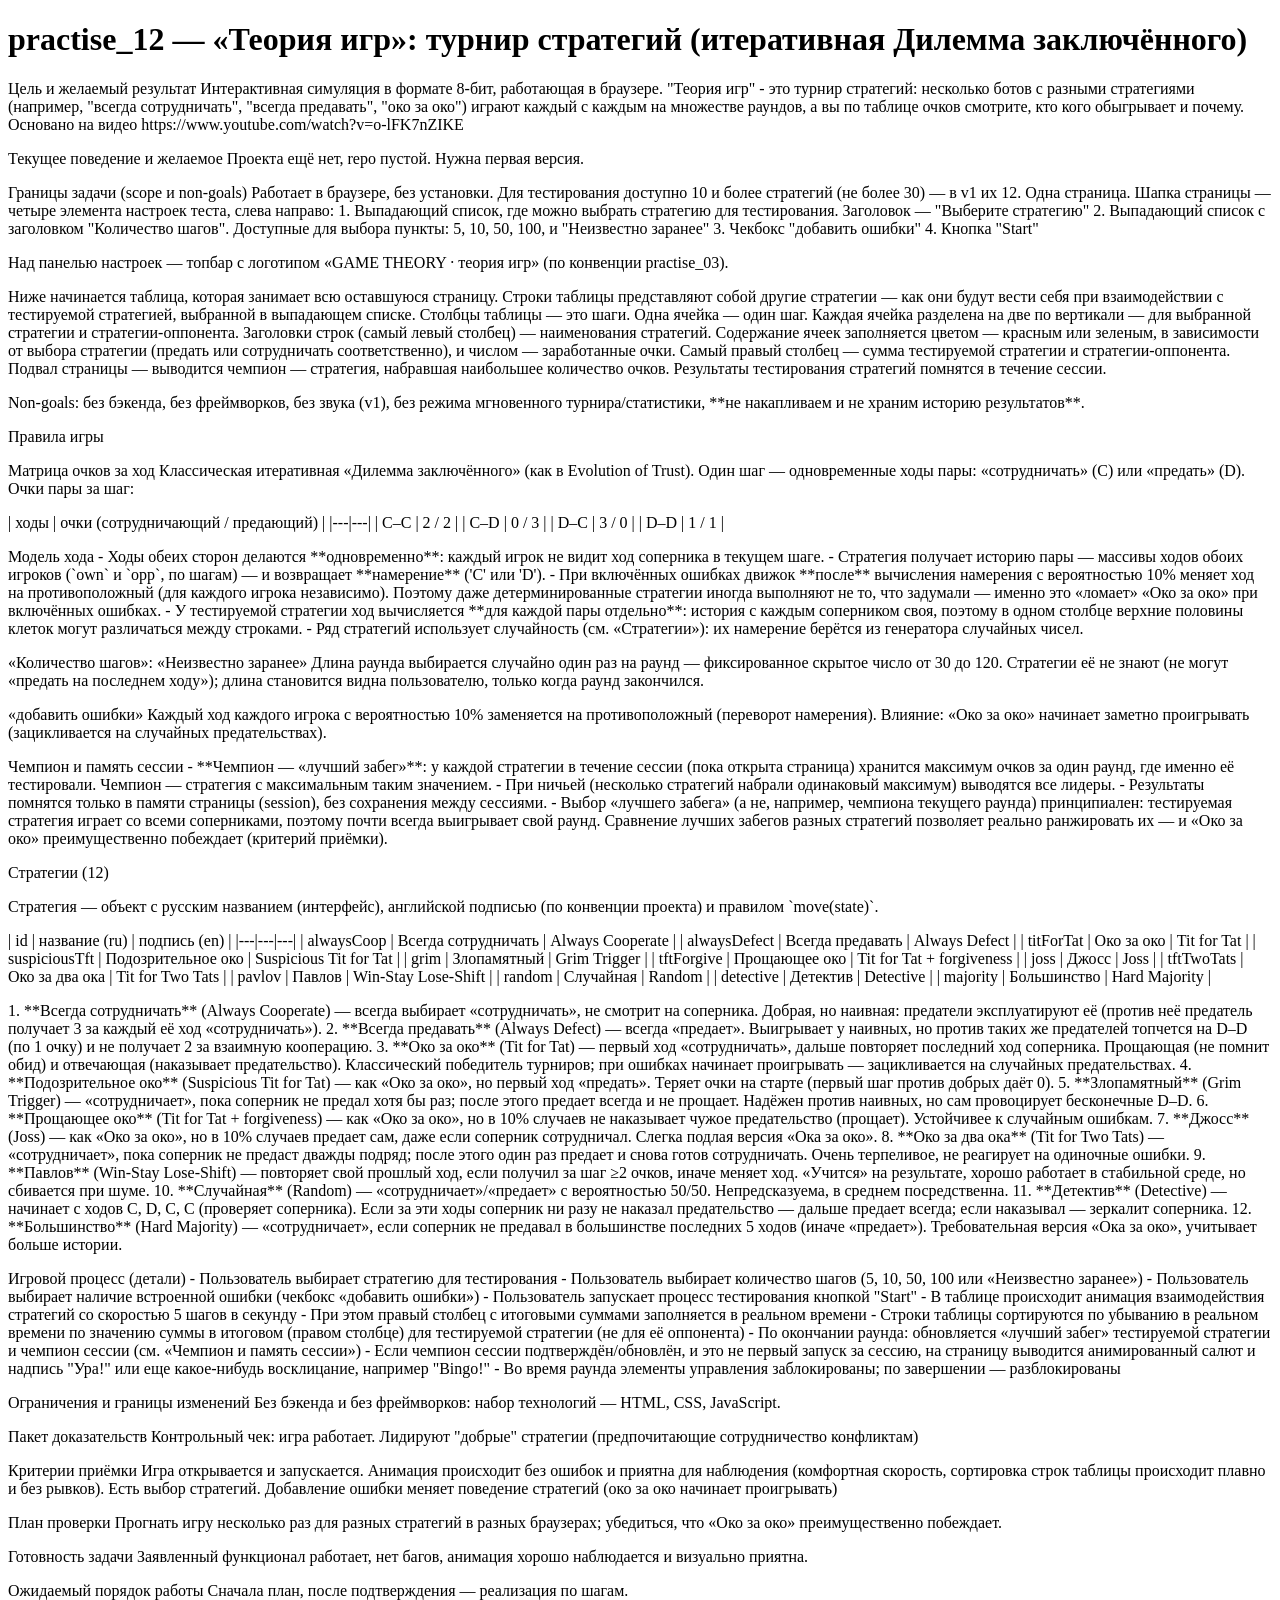
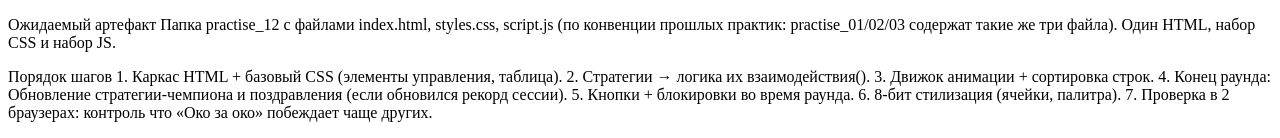
==== practise_13/TEST.html @ 635e6823 "practise 13 часть 1" ====
<!doctype html>
<html lang="ru">
<head>
<meta charset="UTF-8">
<title>practise_12 — «Теория игр»: турнир стратегий (итеративная Дилемма заключённого)</title>
</head>
<body>
<h1>practise_12 — «Теория игр»: турнир стратегий (итеративная Дилемма заключённого)</h1>
<p>Цель и желаемый результат Интерактивная симуляция в формате 8-бит, работающая в браузере. &quot;Теория игр&quot; - это турнир стратегий: несколько ботов с разными стратегиями (например, &quot;всегда сотрудничать&quot;, &quot;всегда предавать&quot;, &quot;око за око&quot;) играют каждый с каждым на множестве раундов, а вы по таблице очков смотрите, кто кого обыгрывает и почему. Основано на видео https://www.youtube.com/watch?v=o-lFK7nZIKE</p>
<p>Текущее поведение и желаемое Проекта ещё нет, repo пустой. Нужна первая версия.</p>
<p>Границы задачи (scope и non-goals) Работает в браузере, без установки. Для тестирования доступно 10 и более стратегий (не более 30) — в v1 их 12. Одна страница. Шапка страницы — четыре элемента настроек теста, слева направо: 1. Выпадающий список, где можно выбрать стратегию для тестирования. Заголовок — &quot;Выберите стратегию&quot; 2. Выпадающий список с заголовком &quot;Количество шагов&quot;. Доступные для выбора пункты: 5, 10, 50, 100, и &quot;Неизвестно заранее&quot; 3. Чекбокс &quot;добавить ошибки&quot; 4. Кнопка &quot;Start&quot;</p>
<p>Над панелью настроек — топбар с логотипом «GAME THEORY · теория игр» (по конвенции practise_03).</p>
<p>Ниже начинается таблица, которая занимает всю оставшуюся страницу. Строки таблицы представляют собой другие стратегии — как они будут вести себя при взаимодействии с тестируемой стратегией, выбранной в выпадающем списке. Столбцы таблицы — это шаги. Одна ячейка — один шаг. Каждая ячейка разделена на две по вертикали — для выбранной стратегии и стратегии-оппонента. Заголовки строк (самый левый столбец) — наименования стратегий. Содержание ячеек заполняется цветом — красным или зеленым, в зависимости от выбора стратегии (предать или сотрудничать соответственно), и числом — заработанные очки. Самый правый столбец — сумма тестируемой стратегии и стратегии-оппонента. Подвал страницы — выводится чемпион — стратегия, набравшая наибольшее количество очков. Результаты тестирования стратегий помнятся в течение сессии.</p>
<p>Non-goals: без бэкенда, без фреймворков, без звука (v1), без режима мгновенного турнира/статистики, **не накапливаем и не храним историю результатов**.</p>
<p>Правила игры</p>
<p>Матрица очков за ход Классическая итеративная «Дилемма заключённого» (как в Evolution of Trust). Один шаг — одновременные ходы пары: «сотрудничать» (C) или «предать» (D). Очки пары за шаг:</p>
<p>| ходы | очки (сотрудничающий / предающий) | |---|---| | C–C | 2 / 2 | | C–D | 0 / 3 | | D–C | 3 / 0 | | D–D | 1 / 1 |</p>
<p>Модель хода - Ходы обеих сторон делаются **одновременно**: каждый игрок не видит ход соперника в текущем шаге. - Стратегия получает историю пары — массивы ходов обоих игроков (`own` и `opp`, по шагам) — и возвращает **намерение** (&#x27;C&#x27; или &#x27;D&#x27;). - При включённых ошибках движок **после** вычисления намерения с вероятностью 10% меняет ход на противоположный (для каждого игрока независимо). Поэтому даже детерминированные стратегии иногда выполняют не то, что задумали — именно это «ломает» «Око за око» при включённых ошибках. - У тестируемой стратегии ход вычисляется **для каждой пары отдельно**: история с каждым соперником своя, поэтому в одном столбце верхние половины клеток могут различаться между строками. - Ряд стратегий использует случайность (см. «Стратегии»): их намерение берётся из генератора случайных чисел.</p>
<p>«Количество шагов»: «Неизвестно заранее» Длина раунда выбирается случайно один раз на раунд — фиксированное скрытое число от 30 до 120. Стратегии её не знают (не могут «предать на последнем ходу»); длина становится видна пользователю, только когда раунд закончился.</p>
<p>«добавить ошибки» Каждый ход каждого игрока с вероятностью 10% заменяется на противоположный (переворот намерения). Влияние: «Око за око» начинает заметно проигрывать (зацикливается на случайных предательствах).</p>
<p>Чемпион и память сессии - **Чемпион — «лучший забег»**: у каждой стратегии в течение сессии (пока открыта страница) хранится максимум очков за один раунд, где именно её тестировали. Чемпион — стратегия с максимальным таким значением. - При ничьей (несколько стратегий набрали одинаковый максимум) выводятся все лидеры. - Результаты помнятся только в памяти страницы (session), без сохранения между сессиями. - Выбор «лучшего забега» (а не, например, чемпиона текущего раунда) принципиален: тестируемая стратегия играет со всеми соперниками, поэтому почти всегда выигрывает свой раунд. Сравнение лучших забегов разных стратегий позволяет реально ранжировать их — и «Око за око» преимущественно побеждает (критерий приёмки).</p>
<p>Стратегии (12)</p>
<p>Стратегия — объект с русским названием (интерфейс), английской подписью (по конвенции проекта) и правилом `move(state)`.</p>
<p>| id | название (ru) | подпись (en) | |---|---|---| | alwaysCoop | Всегда сотрудничать | Always Cooperate | | alwaysDefect | Всегда предавать | Always Defect | | titForTat | Око за око | Tit for Tat | | suspiciousTft | Подозрительное око | Suspicious Tit for Tat | | grim | Злопамятный | Grim Trigger | | tftForgive | Прощающее око | Tit for Tat + forgiveness | | joss | Джосс | Joss | | tftTwoTats | Око за два ока | Tit for Two Tats | | pavlov | Павлов | Win-Stay Lose-Shift | | random | Случайная | Random | | detective | Детектив | Detective | | majority | Большинство | Hard Majority |</p>
<p>1. **Всегда сотрудничать** (Always Cooperate) — всегда выбирает «сотрудничать», не смотрит на соперника. Добрая, но наивная: предатели эксплуатируют её (против неё предатель получает 3 за каждый её ход «сотрудничать»). 2. **Всегда предавать** (Always Defect) — всегда «предает». Выигрывает у наивных, но против таких же предателей топчется на D–D (по 1 очку) и не получает 2 за взаимную кооперацию. 3. **Око за око** (Tit for Tat) — первый ход «сотрудничать», дальше повторяет последний ход соперника. Прощающая (не помнит обид) и отвечающая (наказывает предательство). Классический победитель турниров; при ошибках начинает проигрывать — зацикливается на случайных предательствах. 4. **Подозрительное око** (Suspicious Tit for Tat) — как «Око за око», но первый ход «предать». Теряет очки на старте (первый шаг против добрых даёт 0). 5. **Злопамятный** (Grim Trigger) — «сотрудничает», пока соперник не предал хотя бы раз; после этого предает всегда и не прощает. Надёжен против наивных, но сам провоцирует бесконечные D–D. 6. **Прощающее око** (Tit for Tat + forgiveness) — как «Око за око», но в 10% случаев не наказывает чужое предательство (прощает). Устойчивее к случайным ошибкам. 7. **Джосс** (Joss) — как «Око за око», но в 10% случаев предает сам, даже если соперник сотрудничал. Слегка подлая версия «Ока за око». 8. **Око за два ока** (Tit for Two Tats) — «сотрудничает», пока соперник не предаст дважды подряд; после этого один раз предает и снова готов сотрудничать. Очень терпеливое, не реагирует на одиночные ошибки. 9. **Павлов** (Win-Stay Lose-Shift) — повторяет свой прошлый ход, если получил за шаг ≥2 очков, иначе меняет ход. «Учится» на результате, хорошо работает в стабильной среде, но сбивается при шуме. 10. **Случайная** (Random) — «сотрудничает»/«предает» с вероятностью 50/50. Непредсказуема, в среднем посредственна. 11. **Детектив** (Detective) — начинает с ходов C, D, C, C (проверяет соперника). Если за эти ходы соперник ни разу не наказал предательство — дальше предает всегда; если наказывал — зеркалит соперника. 12. **Большинство** (Hard Majority) — «сотрудничает», если соперник не предавал в большинстве последних 5 ходов (иначе «предает»). Требовательная версия «Ока за око», учитывает больше истории.</p>
<p>Игровой процесс (детали) - Пользователь выбирает стратегию для тестирования - Пользователь выбирает количество шагов (5, 10, 50, 100 или «Неизвестно заранее») - Пользователь выбирает наличие встроенной ошибки (чекбокс «добавить ошибки») - Пользователь запускает процесс тестирования кнопкой &quot;Start&quot; - В таблице происходит анимация взаимодействия стратегий со скоростью 5 шагов в секунду - При этом правый столбец с итоговыми суммами заполняется в реальном времени - Строки таблицы сортируются по убыванию в реальном времени по значению суммы в итоговом (правом столбце) для тестируемой стратегии (не для её оппонента) - По окончании раунда: обновляется «лучший забег» тестируемой стратегии и чемпион сессии (см. «Чемпион и память сессии») - Если чемпион сессии подтверждён/обновлён, и это не первый запуск за сессию, на страницу выводится анимированный салют и надпись &quot;Ура!&quot; или еще какое-нибудь восклицание, например &quot;Bingo!&quot; - Во время раунда элементы управления заблокированы; по завершении — разблокированы</p>
<p>Ограничения и границы изменений Без бэкенда и без фреймворков: набор технологий — HTML, CSS, JavaScript.</p>
<p>Пакет доказательств Контрольный чек: игра работает. Лидируют &quot;добрые&quot; стратегии (предпочитающие сотрудничество конфликтам)</p>
<p>Критерии приёмки Игра открывается и запускается. Анимация происходит без ошибок и приятна для наблюдения (комфортная скорость, сортировка строк таблицы происходит плавно и без рывков). Есть выбор стратегий. Добавление ошибки меняет поведение стратегий (око за око начинает проигрывать)</p>
<p>План проверки Прогнать игру несколько раз для разных стратегий в разных браузерах; убедиться, что «Око за око» преимущественно побеждает.</p>
<p>Готовность задачи Заявленный функционал работает, нет багов, анимация хорошо наблюдается и визуально приятна.</p>
<p>Ожидаемый порядок работы Сначала план, после подтверждения — реализация по шагам.</p>
<p>Ожидаемый артефакт Папка practise_12 с файлами index.html, styles.css, script.js (по конвенции прошлых практик: practise_01/02/03 содержат такие же три файла). Один HTML, набор CSS и набор JS.</p>
<p>Порядок шагов 1. Каркас HTML + базовый CSS (элементы управления, таблица). 2. Стратегии → логика их взаимодействия(). 3. Движок анимации + сортировка строк. 4. Конец раунда: Обновление стратегии-чемпиона и поздравления (если обновился рекорд сессии). 5. Кнопки + блокировки во время раунда. 6. 8-бит стилизация (ячейки, палитра). 7. Проверка в 2 браузерах: контроль что «Око за око» побеждает чаще других.</p>
</body>
</html>
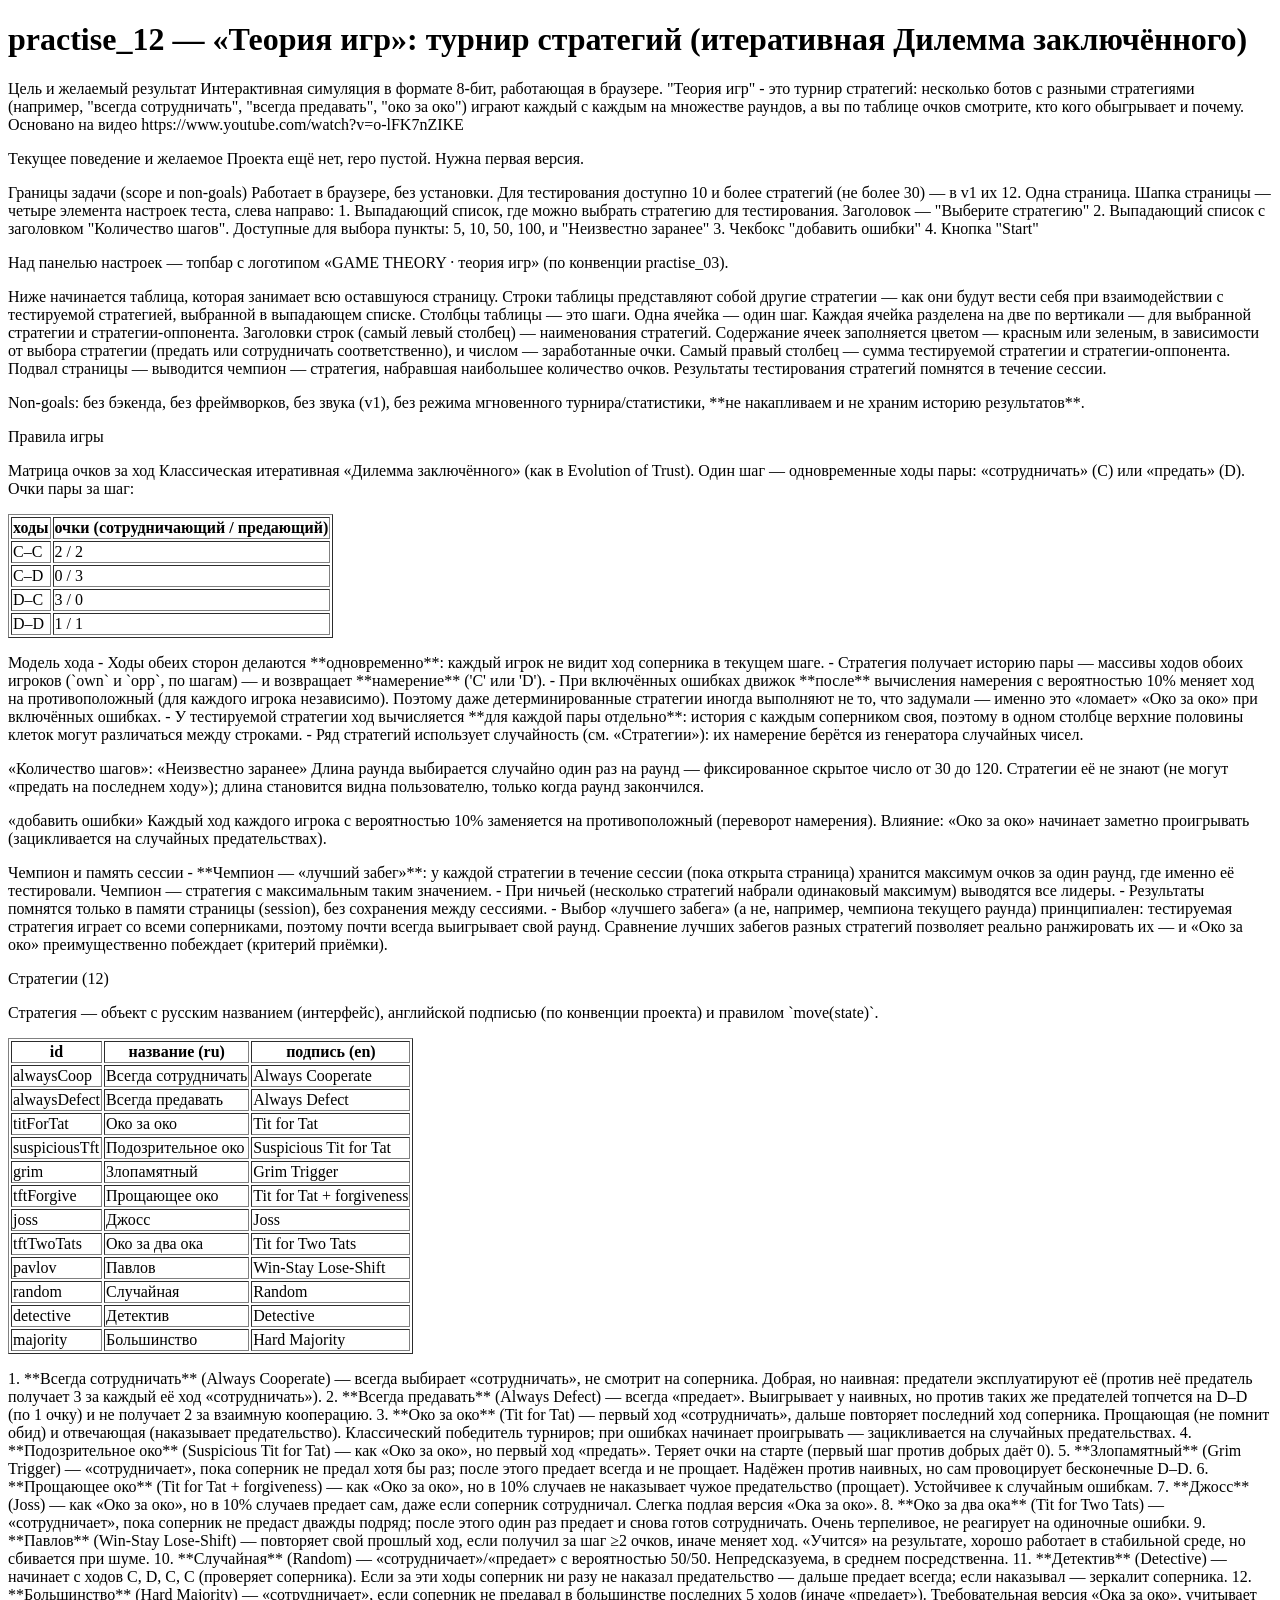
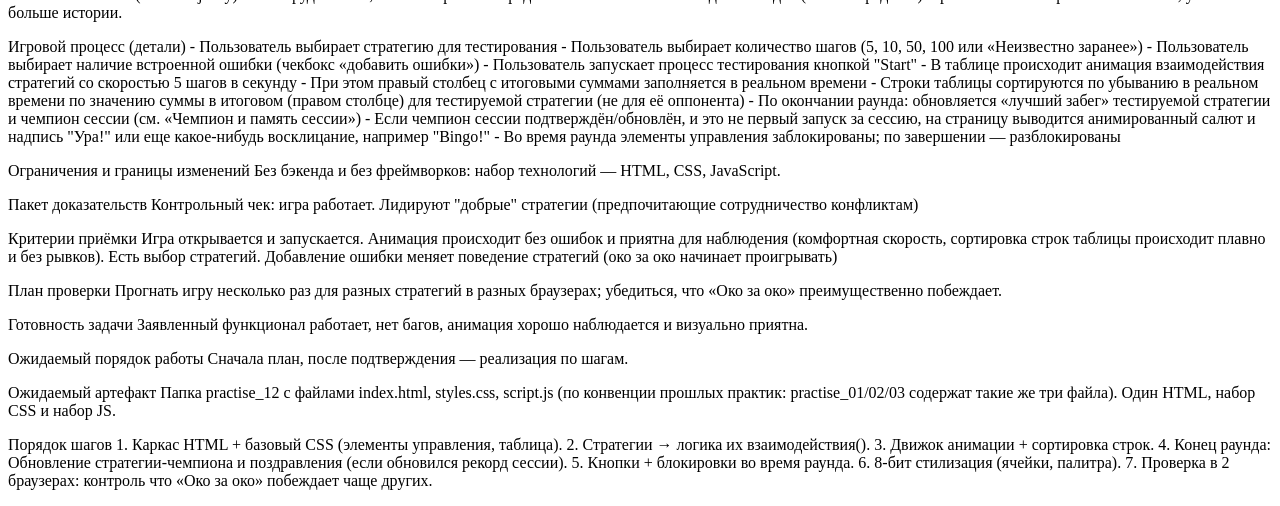
==== commit d00eb4f8: "practise 13 часть 2" ====
--- a/practise_13/TEST.html
+++ b/practise_13/TEST.html
@@ -1,36 +1,131 @@
 <!doctype html>
 <html lang="ru">
 <head>
-<meta charset="UTF-8">
-<title>practise_12 — «Теория игр»: турнир стратегий (итеративная Дилемма заключённого)</title>
+  <meta charset="UTF-8">
+  <title>practise_12 — «Теория игр»: турнир стратегий (итеративная Дилемма заключённого)</title>
 </head>
 <body>
-<h1>practise_12 — «Теория игр»: турнир стратегий (итеративная Дилемма заключённого)</h1>
-<p>Цель и желаемый результат Интерактивная симуляция в формате 8-бит, работающая в браузере. &quot;Теория игр&quot; - это турнир стратегий: несколько ботов с разными стратегиями (например, &quot;всегда сотрудничать&quot;, &quot;всегда предавать&quot;, &quot;око за око&quot;) играют каждый с каждым на множестве раундов, а вы по таблице очков смотрите, кто кого обыгрывает и почему. Основано на видео https://www.youtube.com/watch?v=o-lFK7nZIKE</p>
-<p>Текущее поведение и желаемое Проекта ещё нет, repo пустой. Нужна первая версия.</p>
-<p>Границы задачи (scope и non-goals) Работает в браузере, без установки. Для тестирования доступно 10 и более стратегий (не более 30) — в v1 их 12. Одна страница. Шапка страницы — четыре элемента настроек теста, слева направо: 1. Выпадающий список, где можно выбрать стратегию для тестирования. Заголовок — &quot;Выберите стратегию&quot; 2. Выпадающий список с заголовком &quot;Количество шагов&quot;. Доступные для выбора пункты: 5, 10, 50, 100, и &quot;Неизвестно заранее&quot; 3. Чекбокс &quot;добавить ошибки&quot; 4. Кнопка &quot;Start&quot;</p>
-<p>Над панелью настроек — топбар с логотипом «GAME THEORY · теория игр» (по конвенции practise_03).</p>
-<p>Ниже начинается таблица, которая занимает всю оставшуюся страницу. Строки таблицы представляют собой другие стратегии — как они будут вести себя при взаимодействии с тестируемой стратегией, выбранной в выпадающем списке. Столбцы таблицы — это шаги. Одна ячейка — один шаг. Каждая ячейка разделена на две по вертикали — для выбранной стратегии и стратегии-оппонента. Заголовки строк (самый левый столбец) — наименования стратегий. Содержание ячеек заполняется цветом — красным или зеленым, в зависимости от выбора стратегии (предать или сотрудничать соответственно), и числом — заработанные очки. Самый правый столбец — сумма тестируемой стратегии и стратегии-оппонента. Подвал страницы — выводится чемпион — стратегия, набравшая наибольшее количество очков. Результаты тестирования стратегий помнятся в течение сессии.</p>
-<p>Non-goals: без бэкенда, без фреймворков, без звука (v1), без режима мгновенного турнира/статистики, **не накапливаем и не храним историю результатов**.</p>
-<p>Правила игры</p>
-<p>Матрица очков за ход Классическая итеративная «Дилемма заключённого» (как в Evolution of Trust). Один шаг — одновременные ходы пары: «сотрудничать» (C) или «предать» (D). Очки пары за шаг:</p>
-<p>| ходы | очки (сотрудничающий / предающий) | |---|---| | C–C | 2 / 2 | | C–D | 0 / 3 | | D–C | 3 / 0 | | D–D | 1 / 1 |</p>
-<p>Модель хода - Ходы обеих сторон делаются **одновременно**: каждый игрок не видит ход соперника в текущем шаге. - Стратегия получает историю пары — массивы ходов обоих игроков (`own` и `opp`, по шагам) — и возвращает **намерение** (&#x27;C&#x27; или &#x27;D&#x27;). - При включённых ошибках движок **после** вычисления намерения с вероятностью 10% меняет ход на противоположный (для каждого игрока независимо). Поэтому даже детерминированные стратегии иногда выполняют не то, что задумали — именно это «ломает» «Око за око» при включённых ошибках. - У тестируемой стратегии ход вычисляется **для каждой пары отдельно**: история с каждым соперником своя, поэтому в одном столбце верхние половины клеток могут различаться между строками. - Ряд стратегий использует случайность (см. «Стратегии»): их намерение берётся из генератора случайных чисел.</p>
-<p>«Количество шагов»: «Неизвестно заранее» Длина раунда выбирается случайно один раз на раунд — фиксированное скрытое число от 30 до 120. Стратегии её не знают (не могут «предать на последнем ходу»); длина становится видна пользователю, только когда раунд закончился.</p>
-<p>«добавить ошибки» Каждый ход каждого игрока с вероятностью 10% заменяется на противоположный (переворот намерения). Влияние: «Око за око» начинает заметно проигрывать (зацикливается на случайных предательствах).</p>
-<p>Чемпион и память сессии - **Чемпион — «лучший забег»**: у каждой стратегии в течение сессии (пока открыта страница) хранится максимум очков за один раунд, где именно её тестировали. Чемпион — стратегия с максимальным таким значением. - При ничьей (несколько стратегий набрали одинаковый максимум) выводятся все лидеры. - Результаты помнятся только в памяти страницы (session), без сохранения между сессиями. - Выбор «лучшего забега» (а не, например, чемпиона текущего раунда) принципиален: тестируемая стратегия играет со всеми соперниками, поэтому почти всегда выигрывает свой раунд. Сравнение лучших забегов разных стратегий позволяет реально ранжировать их — и «Око за око» преимущественно побеждает (критерий приёмки).</p>
-<p>Стратегии (12)</p>
-<p>Стратегия — объект с русским названием (интерфейс), английской подписью (по конвенции проекта) и правилом `move(state)`.</p>
-<p>| id | название (ru) | подпись (en) | |---|---|---| | alwaysCoop | Всегда сотрудничать | Always Cooperate | | alwaysDefect | Всегда предавать | Always Defect | | titForTat | Око за око | Tit for Tat | | suspiciousTft | Подозрительное око | Suspicious Tit for Tat | | grim | Злопамятный | Grim Trigger | | tftForgive | Прощающее око | Tit for Tat + forgiveness | | joss | Джосс | Joss | | tftTwoTats | Око за два ока | Tit for Two Tats | | pavlov | Павлов | Win-Stay Lose-Shift | | random | Случайная | Random | | detective | Детектив | Detective | | majority | Большинство | Hard Majority |</p>
-<p>1. **Всегда сотрудничать** (Always Cooperate) — всегда выбирает «сотрудничать», не смотрит на соперника. Добрая, но наивная: предатели эксплуатируют её (против неё предатель получает 3 за каждый её ход «сотрудничать»). 2. **Всегда предавать** (Always Defect) — всегда «предает». Выигрывает у наивных, но против таких же предателей топчется на D–D (по 1 очку) и не получает 2 за взаимную кооперацию. 3. **Око за око** (Tit for Tat) — первый ход «сотрудничать», дальше повторяет последний ход соперника. Прощающая (не помнит обид) и отвечающая (наказывает предательство). Классический победитель турниров; при ошибках начинает проигрывать — зацикливается на случайных предательствах. 4. **Подозрительное око** (Suspicious Tit for Tat) — как «Око за око», но первый ход «предать». Теряет очки на старте (первый шаг против добрых даёт 0). 5. **Злопамятный** (Grim Trigger) — «сотрудничает», пока соперник не предал хотя бы раз; после этого предает всегда и не прощает. Надёжен против наивных, но сам провоцирует бесконечные D–D. 6. **Прощающее око** (Tit for Tat + forgiveness) — как «Око за око», но в 10% случаев не наказывает чужое предательство (прощает). Устойчивее к случайным ошибкам. 7. **Джосс** (Joss) — как «Око за око», но в 10% случаев предает сам, даже если соперник сотрудничал. Слегка подлая версия «Ока за око». 8. **Око за два ока** (Tit for Two Tats) — «сотрудничает», пока соперник не предаст дважды подряд; после этого один раз предает и снова готов сотрудничать. Очень терпеливое, не реагирует на одиночные ошибки. 9. **Павлов** (Win-Stay Lose-Shift) — повторяет свой прошлый ход, если получил за шаг ≥2 очков, иначе меняет ход. «Учится» на результате, хорошо работает в стабильной среде, но сбивается при шуме. 10. **Случайная** (Random) — «сотрудничает»/«предает» с вероятностью 50/50. Непредсказуема, в среднем посредственна. 11. **Детектив** (Detective) — начинает с ходов C, D, C, C (проверяет соперника). Если за эти ходы соперник ни разу не наказал предательство — дальше предает всегда; если наказывал — зеркалит соперника. 12. **Большинство** (Hard Majority) — «сотрудничает», если соперник не предавал в большинстве последних 5 ходов (иначе «предает»). Требовательная версия «Ока за око», учитывает больше истории.</p>
-<p>Игровой процесс (детали) - Пользователь выбирает стратегию для тестирования - Пользователь выбирает количество шагов (5, 10, 50, 100 или «Неизвестно заранее») - Пользователь выбирает наличие встроенной ошибки (чекбокс «добавить ошибки») - Пользователь запускает процесс тестирования кнопкой &quot;Start&quot; - В таблице происходит анимация взаимодействия стратегий со скоростью 5 шагов в секунду - При этом правый столбец с итоговыми суммами заполняется в реальном времени - Строки таблицы сортируются по убыванию в реальном времени по значению суммы в итоговом (правом столбце) для тестируемой стратегии (не для её оппонента) - По окончании раунда: обновляется «лучший забег» тестируемой стратегии и чемпион сессии (см. «Чемпион и память сессии») - Если чемпион сессии подтверждён/обновлён, и это не первый запуск за сессию, на страницу выводится анимированный салют и надпись &quot;Ура!&quot; или еще какое-нибудь восклицание, например &quot;Bingo!&quot; - Во время раунда элементы управления заблокированы; по завершении — разблокированы</p>
-<p>Ограничения и границы изменений Без бэкенда и без фреймворков: набор технологий — HTML, CSS, JavaScript.</p>
-<p>Пакет доказательств Контрольный чек: игра работает. Лидируют &quot;добрые&quot; стратегии (предпочитающие сотрудничество конфликтам)</p>
-<p>Критерии приёмки Игра открывается и запускается. Анимация происходит без ошибок и приятна для наблюдения (комфортная скорость, сортировка строк таблицы происходит плавно и без рывков). Есть выбор стратегий. Добавление ошибки меняет поведение стратегий (око за око начинает проигрывать)</p>
-<p>План проверки Прогнать игру несколько раз для разных стратегий в разных браузерах; убедиться, что «Око за око» преимущественно побеждает.</p>
-<p>Готовность задачи Заявленный функционал работает, нет багов, анимация хорошо наблюдается и визуально приятна.</p>
-<p>Ожидаемый порядок работы Сначала план, после подтверждения — реализация по шагам.</p>
-<p>Ожидаемый артефакт Папка practise_12 с файлами index.html, styles.css, script.js (по конвенции прошлых практик: practise_01/02/03 содержат такие же три файла). Один HTML, набор CSS и набор JS.</p>
-<p>Порядок шагов 1. Каркас HTML + базовый CSS (элементы управления, таблица). 2. Стратегии → логика их взаимодействия(). 3. Движок анимации + сортировка строк. 4. Конец раунда: Обновление стратегии-чемпиона и поздравления (если обновился рекорд сессии). 5. Кнопки + блокировки во время раунда. 6. 8-бит стилизация (ячейки, палитра). 7. Проверка в 2 браузерах: контроль что «Око за око» побеждает чаще других.</p>
+  <h1>practise_12 — «Теория игр»: турнир стратегий (итеративная Дилемма заключённого)</h1>
+  <p>Цель и желаемый результат Интерактивная симуляция в формате 8-бит, работающая в браузере. &quot;Теория игр&quot; - это турнир стратегий: несколько ботов с разными стратегиями (например, &quot;всегда сотрудничать&quot;, &quot;всегда предавать&quot;, &quot;око за око&quot;) играют каждый с каждым на множестве раундов, а вы по таблице очков смотрите, кто кого обыгрывает и почему. Основано на видео https://www.youtube.com/watch?v=o-lFK7nZIKE</p>
+  <p>Текущее поведение и желаемое Проекта ещё нет, repo пустой. Нужна первая версия.</p>
+  <p>Границы задачи (scope и non-goals) Работает в браузере, без установки. Для тестирования доступно 10 и более стратегий (не более 30) — в v1 их 12. Одна страница. Шапка страницы — четыре элемента настроек теста, слева направо: 1. Выпадающий список, где можно выбрать стратегию для тестирования. Заголовок — &quot;Выберите стратегию&quot; 2. Выпадающий список с заголовком &quot;Количество шагов&quot;. Доступные для выбора пункты: 5, 10, 50, 100, и &quot;Неизвестно заранее&quot; 3. Чекбокс &quot;добавить ошибки&quot; 4. Кнопка &quot;Start&quot;</p>
+  <p>Над панелью настроек — топбар с логотипом «GAME THEORY · теория игр» (по конвенции practise_03).</p>
+  <p>Ниже начинается таблица, которая занимает всю оставшуюся страницу.  Строки таблицы представляют собой другие стратегии — как они будут вести себя при взаимодействии с тестируемой стратегией, выбранной в выпадающем списке. Столбцы таблицы — это шаги. Одна ячейка — один шаг. Каждая ячейка разделена на две по вертикали — для выбранной стратегии и стратегии-оппонента.  Заголовки строк (самый левый столбец) — наименования стратегий.  Содержание ячеек заполняется цветом — красным или зеленым, в зависимости от выбора стратегии (предать или сотрудничать соответственно), и числом — заработанные очки. Самый правый столбец — сумма тестируемой стратегии и стратегии-оппонента. Подвал страницы — выводится чемпион — стратегия, набравшая наибольшее количество очков.  Результаты тестирования стратегий помнятся в течение сессии.</p>
+  <p>Non-goals: без бэкенда, без фреймворков, без звука (v1), без режима мгновенного турнира/статистики, **не накапливаем и не храним историю результатов**.</p>
+  <p>Правила игры</p>
+  <p>Матрица очков за ход Классическая итеративная «Дилемма заключённого» (как в Evolution of Trust). Один шаг — одновременные ходы пары: «сотрудничать» (C) или «предать» (D). Очки пары за шаг:</p>
+  <table border="1">
+    <thead>
+      <tr>
+        <th>ходы</th>
+        <th>очки (сотрудничающий / предающий)</th>
+      </tr>
+    </thead>
+    <tbody>
+      <tr>
+        <td>C–C</td>
+        <td>2 / 2</td>
+      </tr>
+      <tr>
+        <td>C–D</td>
+        <td>0 / 3</td>
+      </tr>
+      <tr>
+        <td>D–C</td>
+        <td>3 / 0</td>
+      </tr>
+      <tr>
+        <td>D–D</td>
+        <td>1 / 1</td>
+      </tr>
+    </tbody>
+  </table>
+  <p>Модель хода - Ходы обеих сторон делаются **одновременно**: каждый игрок не видит ход соперника в текущем шаге. - Стратегия получает историю пары — массивы ходов обоих игроков (`own` и `opp`, по шагам) — и возвращает **намерение** (&#x27;C&#x27; или &#x27;D&#x27;). - При включённых ошибках движок **после** вычисления намерения с вероятностью 10% меняет ход на противоположный (для каждого игрока независимо). Поэтому даже детерминированные стратегии иногда выполняют не то, что задумали — именно это «ломает» «Око за око» при включённых ошибках. - У тестируемой стратегии ход вычисляется **для каждой пары отдельно**: история с каждым соперником своя, поэтому в одном столбце верхние половины клеток могут различаться между строками. - Ряд стратегий использует случайность (см. «Стратегии»): их намерение берётся из генератора случайных чисел.</p>
+  <p>«Количество шагов»: «Неизвестно заранее» Длина раунда выбирается случайно один раз на раунд — фиксированное скрытое число от 30 до 120. Стратегии её не знают (не могут «предать на последнем ходу»); длина становится видна пользователю, только когда раунд закончился.</p>
+  <p>«добавить ошибки» Каждый ход каждого игрока с вероятностью 10% заменяется на противоположный (переворот намерения). Влияние: «Око за око» начинает заметно проигрывать (зацикливается на случайных предательствах).</p>
+  <p>Чемпион и память сессии - **Чемпион — «лучший забег»**: у каждой стратегии в течение сессии (пока открыта страница) хранится максимум очков за один раунд, где именно её тестировали. Чемпион — стратегия с максимальным таким значением. - При ничьей (несколько стратегий набрали одинаковый максимум) выводятся все лидеры. - Результаты помнятся только в памяти страницы (session), без сохранения между сессиями. - Выбор «лучшего забега» (а не, например, чемпиона текущего раунда) принципиален: тестируемая стратегия играет со всеми соперниками, поэтому почти всегда выигрывает свой раунд. Сравнение лучших забегов разных стратегий позволяет реально ранжировать их — и «Око за око» преимущественно побеждает (критерий приёмки).</p>
+  <p>Стратегии (12)</p>
+  <p>Стратегия — объект с русским названием (интерфейс), английской подписью (по конвенции проекта) и правилом `move(state)`.</p>
+  <table border="1">
+    <thead border="2">
+      <tr>
+        <th>id</th>
+        <th>название (ru)</th>
+        <th>подпись (en)</th>
+      </tr>
+    </thead>
+    <tbody>
+      <tr>
+        <td>alwaysCoop</td>
+        <td>Всегда сотрудничать</td>
+        <td>Always Cooperate</td>
+      </tr>
+      <tr>
+        <td>alwaysDefect</td>
+        <td>Всегда предавать</td>
+        <td>Always Defect</td>
+      </tr>
+      <tr>
+        <td>titForTat</td>
+        <td>Око за око</td>
+        <td>Tit for Tat</td>
+      </tr>
+      <tr>
+        <td>suspiciousTft</td>
+        <td>Подозрительное око</td>
+        <td>Suspicious Tit for Tat</td>
+      </tr>
+      <tr>
+        <td>grim</td>
+        <td>Злопамятный</td>
+        <td>Grim Trigger</td>
+      </tr>
+      <tr>
+        <td>tftForgive</td>
+        <td>Прощающее око</td>
+        <td>Tit for Tat + forgiveness</td>
+      </tr>
+      <tr>
+        <td>joss</td>
+        <td>Джосс</td>
+        <td>Joss</td>
+      </tr>
+      <tr>
+        <td>tftTwoTats</td>
+        <td>Око за два ока</td>
+        <td>Tit for Two Tats</td>
+      </tr>
+      <tr>
+        <td>pavlov</td>
+        <td>Павлов</td>
+        <td>Win-Stay Lose-Shift</td>
+      </tr>
+      <tr>
+        <td>random</td>
+        <td>Случайная</td>
+        <td>Random</td>
+      </tr>
+      <tr>
+        <td>detective</td>
+        <td>Детектив</td>
+        <td>Detective</td>
+      </tr>
+      <tr>
+        <td>majority</td>
+        <td>Большинство</td>
+        <td>Hard Majority</td>
+      </tr>
+    </tbody>
+  </table>
+  <p>1. **Всегда сотрудничать** (Always Cooperate) — всегда выбирает «сотрудничать», не смотрит на соперника. Добрая, но наивная: предатели эксплуатируют её (против неё предатель получает 3 за каждый её ход «сотрудничать»). 2. **Всегда предавать** (Always Defect) — всегда «предает». Выигрывает у наивных, но против таких же предателей топчется на D–D (по 1 очку) и не получает 2 за взаимную кооперацию. 3. **Око за око** (Tit for Tat) — первый ход «сотрудничать», дальше повторяет последний ход соперника. Прощающая (не помнит обид) и отвечающая (наказывает предательство). Классический победитель турниров; при ошибках начинает проигрывать — зацикливается на случайных предательствах. 4. **Подозрительное око** (Suspicious Tit for Tat) — как «Око за око», но первый ход «предать». Теряет очки на старте (первый шаг против добрых даёт 0). 5. **Злопамятный** (Grim Trigger) — «сотрудничает», пока соперник не предал хотя бы раз; после этого предает всегда и не прощает. Надёжен против наивных, но сам провоцирует бесконечные D–D. 6. **Прощающее око** (Tit for Tat + forgiveness) — как «Око за око», но в 10% случаев не наказывает чужое предательство (прощает). Устойчивее к случайным ошибкам. 7. **Джосс** (Joss) — как «Око за око», но в 10% случаев предает сам, даже если соперник сотрудничал. Слегка подлая версия «Ока за око». 8. **Око за два ока** (Tit for Two Tats) — «сотрудничает», пока соперник не предаст дважды подряд; после этого один раз предает и снова готов сотрудничать. Очень терпеливое, не реагирует на одиночные ошибки. 9. **Павлов** (Win-Stay Lose-Shift) — повторяет свой прошлый ход, если получил за шаг ≥2 очков, иначе меняет ход. «Учится» на результате, хорошо работает в стабильной среде, но сбивается при шуме. 10. **Случайная** (Random) — «сотрудничает»/«предает» с вероятностью 50/50. Непредсказуема, в среднем посредственна. 11. **Детектив** (Detective) — начинает с ходов C, D, C, C (проверяет соперника). Если за эти ходы соперник ни разу не наказал предательство — дальше предает всегда; если наказывал — зеркалит соперника. 12. **Большинство** (Hard Majority) — «сотрудничает», если соперник не предавал в большинстве последних 5 ходов (иначе «предает»). Требовательная версия «Ока за око», учитывает больше истории.</p>
+  <p>Игровой процесс (детали) - Пользователь выбирает стратегию для тестирования - Пользователь выбирает количество шагов (5, 10, 50, 100 или «Неизвестно заранее») - Пользователь выбирает наличие встроенной ошибки (чекбокс «добавить ошибки») - Пользователь запускает процесс тестирования кнопкой &quot;Start&quot; - В таблице происходит анимация взаимодействия стратегий со скоростью 5 шагов в секунду - При этом правый столбец с итоговыми суммами заполняется в реальном времени - Строки таблицы сортируются по убыванию в реальном времени по значению суммы в итоговом (правом столбце) для тестируемой стратегии (не для её оппонента) - По окончании раунда: обновляется «лучший забег» тестируемой стратегии и чемпион сессии (см. «Чемпион и память сессии») - Если чемпион сессии подтверждён/обновлён, и это не первый запуск за сессию, на страницу выводится анимированный салют и надпись &quot;Ура!&quot; или еще какое-нибудь восклицание, например &quot;Bingo!&quot; - Во время раунда элементы управления заблокированы; по завершении — разблокированы</p>
+  <p>Ограничения и границы изменений Без бэкенда и без фреймворков: набор технологий — HTML, CSS, JavaScript.</p>
+  <p>Пакет доказательств Контрольный чек: игра работает. Лидируют &quot;добрые&quot; стратегии (предпочитающие сотрудничество конфликтам)</p>
+  <p>Критерии приёмки Игра открывается и запускается. Анимация происходит без ошибок и приятна для наблюдения (комфортная скорость, сортировка строк таблицы происходит плавно и без рывков). Есть выбор стратегий. Добавление ошибки меняет поведение стратегий (око за око начинает проигрывать)</p>
+  <p>План проверки Прогнать игру несколько раз для разных стратегий в разных браузерах; убедиться, что «Око за око» преимущественно побеждает.</p>
+  <p>Готовность задачи Заявленный функционал работает, нет багов, анимация хорошо наблюдается и визуально приятна.</p>
+  <p>Ожидаемый порядок работы Сначала план, после подтверждения — реализация по шагам.</p>
+  <p>Ожидаемый артефакт Папка practise_12 с файлами index.html, styles.css, script.js (по конвенции прошлых практик: practise_01/02/03 содержат такие же три файла). Один HTML, набор CSS и набор JS.</p>
+  <p>Порядок шагов 1. Каркас HTML + базовый CSS (элементы управления, таблица). 2. Стратегии → логика их взаимодействия(). 3. Движок анимации + сортировка строк. 4. Конец раунда: Обновление стратегии-чемпиона и поздравления (если обновился рекорд сессии). 5. Кнопки + блокировки во время раунда. 6. 8-бит стилизация (ячейки, палитра). 7. Проверка в 2 браузерах: контроль что «Око за око» побеждает чаще других.</p>
 </body>
 </html>
